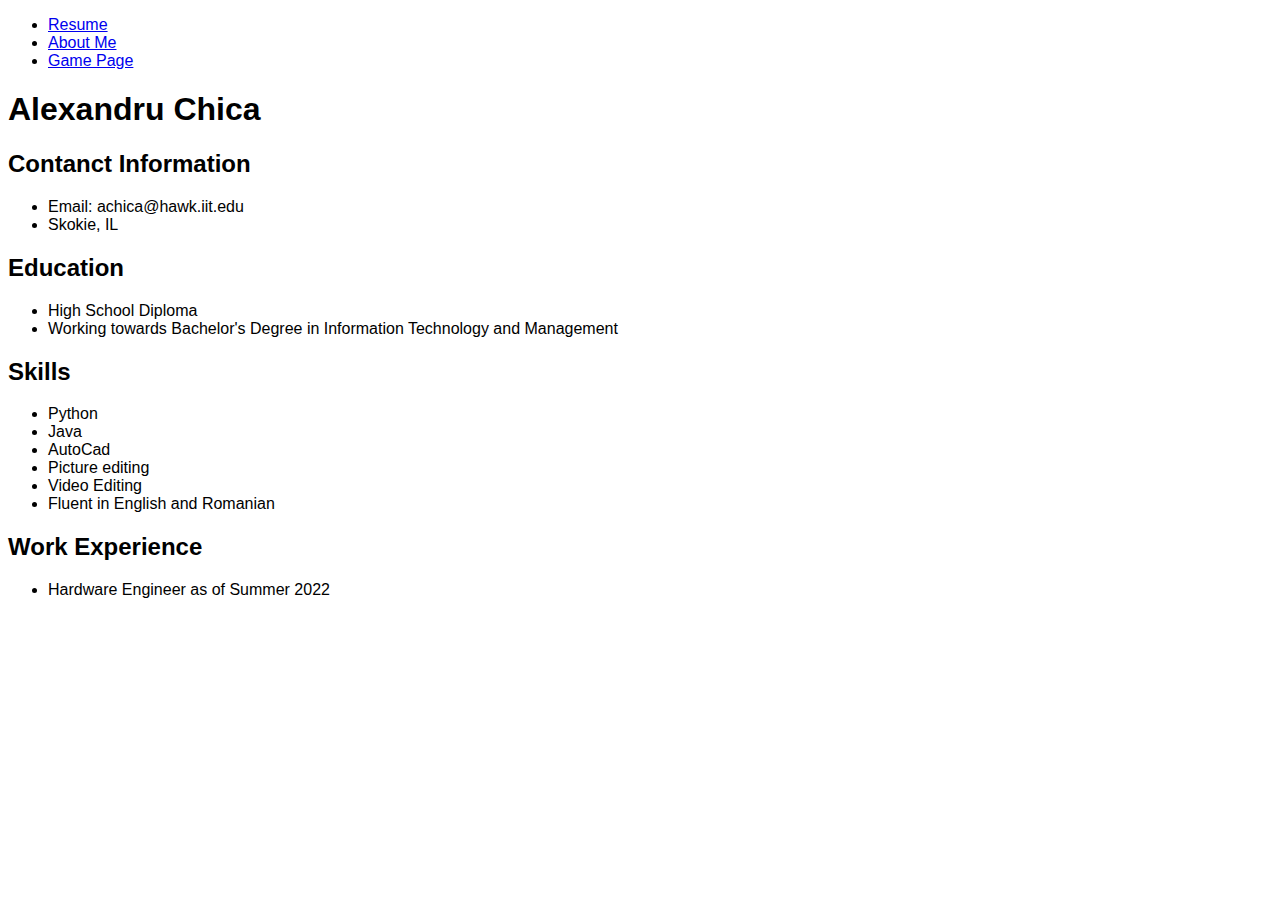
==== index.html @ da08099c "linked css and index file, changed resume text font" ====
<!DOCTYPE html>
<html lang="en">
<head>
  <meta charset="UTF-8">
  <title>Resume</title>
  <link rel="stylesheet" href="css/style.css">
  <link href="style/normalize.css" rel="stylesheet" type="text/css">
</head>
<body>
  <ul>
    <li><a href="index.html" title="samepage">Resume</a></li>
    <li><a href="aboutme.html" title="mepage">About Me</a></li>
    <li><a href="gamepage.html" title="gpage">Game Page</a></li>
  </ul>
  
  <h1>Alexandru Chica</h1>
  <section>
    <h2>Contanct Information</h2>
    <ul>
      <li>Email: achica@hawk.iit.edu</li>
      <li>Skokie, IL</li>
    </ul>
  </section>
  
  <section>
    <h2>Education</h2>
    <ul>
      <li>High School Diploma</li>
      <li>Working towards Bachelor's Degree in Information Technology and Management</li>
    </ul>
  </section>	
  
  <section>
    <h2>Skills</h2>
    <ul>
      <li>Python</li>
      <li>Java</li>
      <li>AutoCad</li>
      <li>Picture editing</li>
      <li>Video Editing</li>
      <li>Fluent in English and Romanian</li>
    </ul>
  </section>
	
  <section>
    <h2>Work Experience</h2>
    <ul>
      <li>Hardware Engineer as of Summer 2022</li>
    </ul>
  </section>
  
</body>
</html>
---- css/style.css ----
body {
  font-family: sans-serif;
}
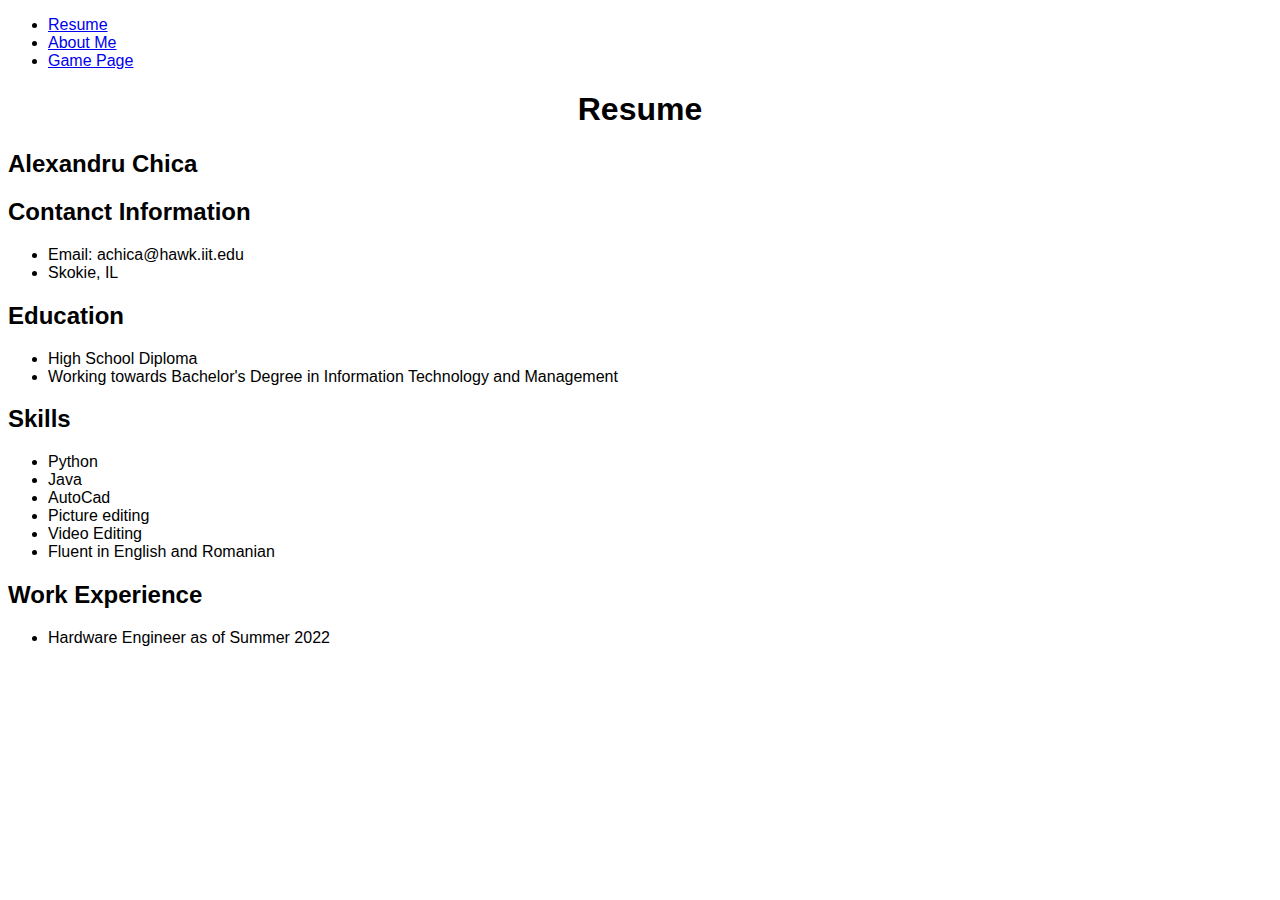
==== commit 0eacb50a: "added a new title for resume page and centered it" ====
--- a/index.html
+++ b/index.html
@@ -6,15 +6,19 @@
   <link rel="stylesheet" href="css/style.css">
   <link href="style/normalize.css" rel="stylesheet" type="text/css">
 </head>
-<body>
-  <ul>
-    <li><a href="index.html" title="samepage">Resume</a></li>
-    <li><a href="aboutme.html" title="mepage">About Me</a></li>
-    <li><a href="gamepage.html" title="gpage">Game Page</a></li>
-  </ul>
-  
-  <h1>Alexandru Chica</h1>
+<body class="resume">
+  <nav id="main-navbar">
+    <div id="navbar-container">
+    <ul>
+      <li><a href="index.html" title="samepage">Resume</a></li>
+      <li><a href="aboutme.html" title="mepage">About Me</a></li>
+      <li><a href="gamepage.html" title="gpage">Game Page</a></li>
+    </ul>
+	</div>
+  </nav>  
+  <h1>Resume</h1>
   <section>
+    <h2>Alexandru Chica</h2>
     <h2>Contanct Information</h2>
     <ul>
       <li>Email: achica@hawk.iit.edu</li>
--- a/css/style.css
+++ b/css/style.css
@@ -1,3 +1,8 @@
 body {
   font-family: sans-serif;
-}+}
+
+h1 {
+  text-align: center;
+}
+
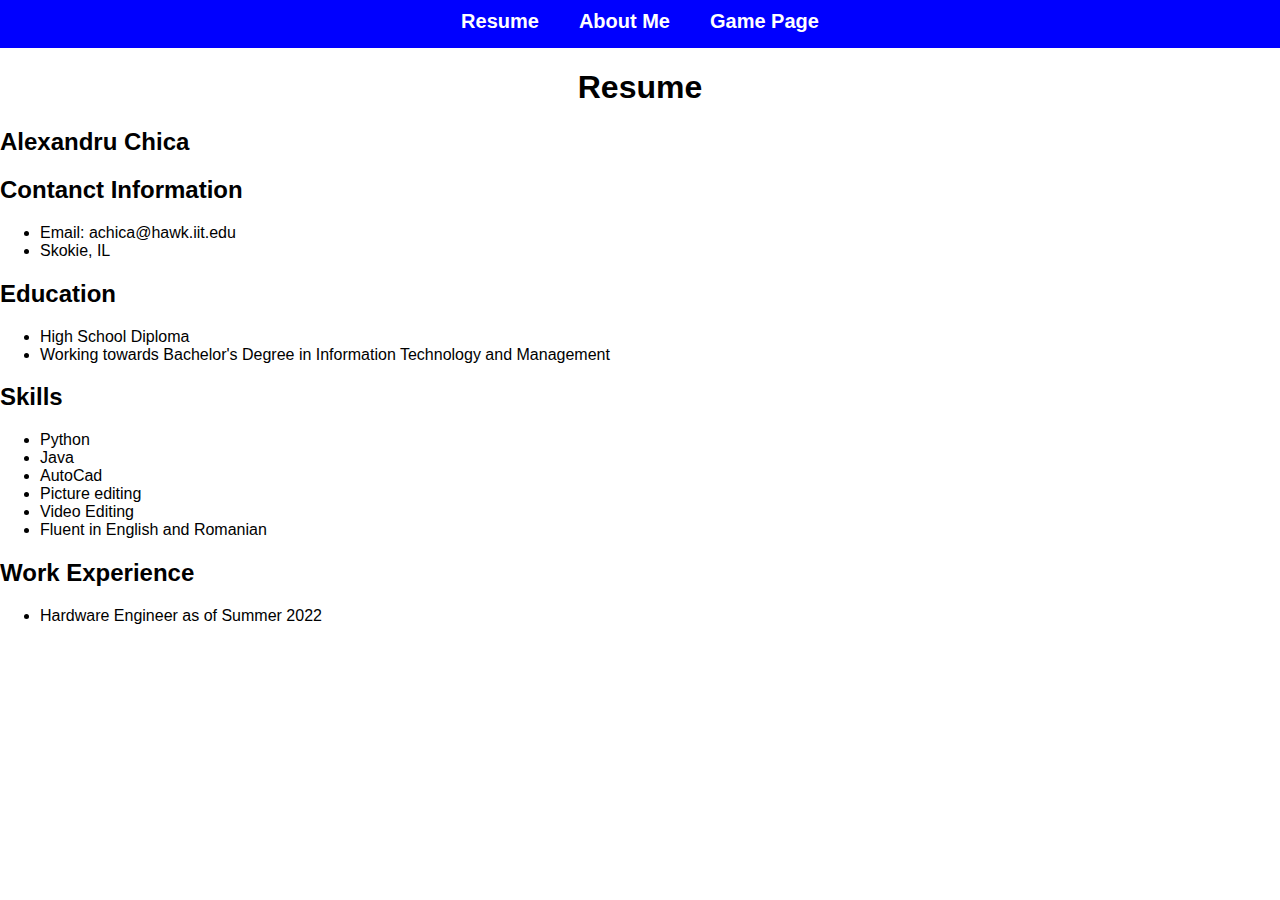
==== commit a499a6a3: "Update index.html" ====
--- a/index.html
+++ b/index.html
@@ -4,7 +4,7 @@
   <meta charset="UTF-8">
   <title>Resume</title>
   <link rel="stylesheet" href="css/style.css">
-  <link href="style/normalize.css" rel="stylesheet" type="text/css">
+  <link href="css/normalize.css" rel="stylesheet" type="text/css">
 </head>
 <body class="resume">
   <nav id="main-navbar">
--- a/css/style.css
+++ b/css/style.css
@@ -6,3 +6,43 @@
   text-align: center;
 }
 
+#main-navbar{
+	background-color: blue;
+	text-align: center;
+	font-size: 20px;
+	width: 100%;
+	font-weight: bold;
+	position: relative;
+}
+
+#navbar-container {
+  text-align: center;
+  width: 100%;
+  position: relative;
+}
+
+#main-navbar ul {
+  list-style-type: none;
+  display: inline-block;
+  margin: 0;
+  padding: 0;
+  overflow: hidden;
+}
+
+#main-navbar ul li {
+  display: block;
+  float: left;
+  left: 50%;
+  right: 50%;
+}
+
+#main-navbar ul li a {
+  color: #fff;
+  display: block;
+  padding: 10px 20px;
+  text-decoration: none;
+}
+  
+#main-navbar ul li a:hover {
+  background-color: #000;
+}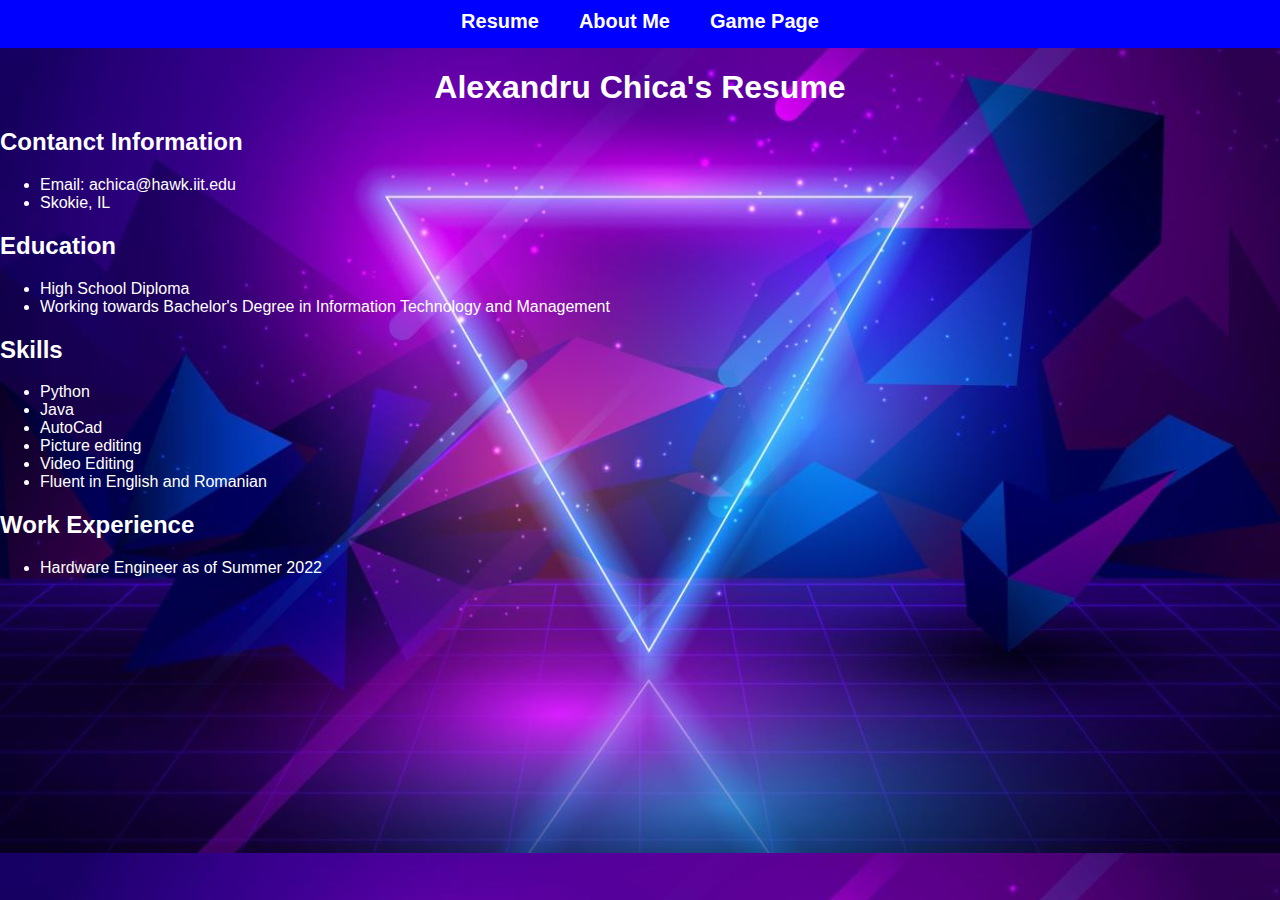
==== commit 0cc09835: "fixed css indentation" ====
--- a/index.html
+++ b/index.html
@@ -16,9 +16,8 @@
     </ul>
 	</div>
   </nav>  
-  <h1>Resume</h1>
+  <h1>Alexandru Chica's Resume</h1>
   <section>
-    <h2>Alexandru Chica</h2>
     <h2>Contanct Information</h2>
     <ul>
       <li>Email: achica@hawk.iit.edu</li>
--- a/css/style.css
+++ b/css/style.css
@@ -1,5 +1,8 @@
 body {
   font-family: sans-serif;
+  background-image: url("../images/bg.jpg");
+  background-size: cover;
+  color: white;
 }
 
 h1 {
@@ -7,12 +10,12 @@
 }
 
 #main-navbar{
-	background-color: blue;
-	text-align: center;
-	font-size: 20px;
-	width: 100%;
-	font-weight: bold;
-	position: relative;
+  background-color: blue;
+  text-align: center;
+  font-size: 20px;
+  width: 100%;
+  font-weight: bold;
+  position: relative;
 }
 
 #navbar-container {
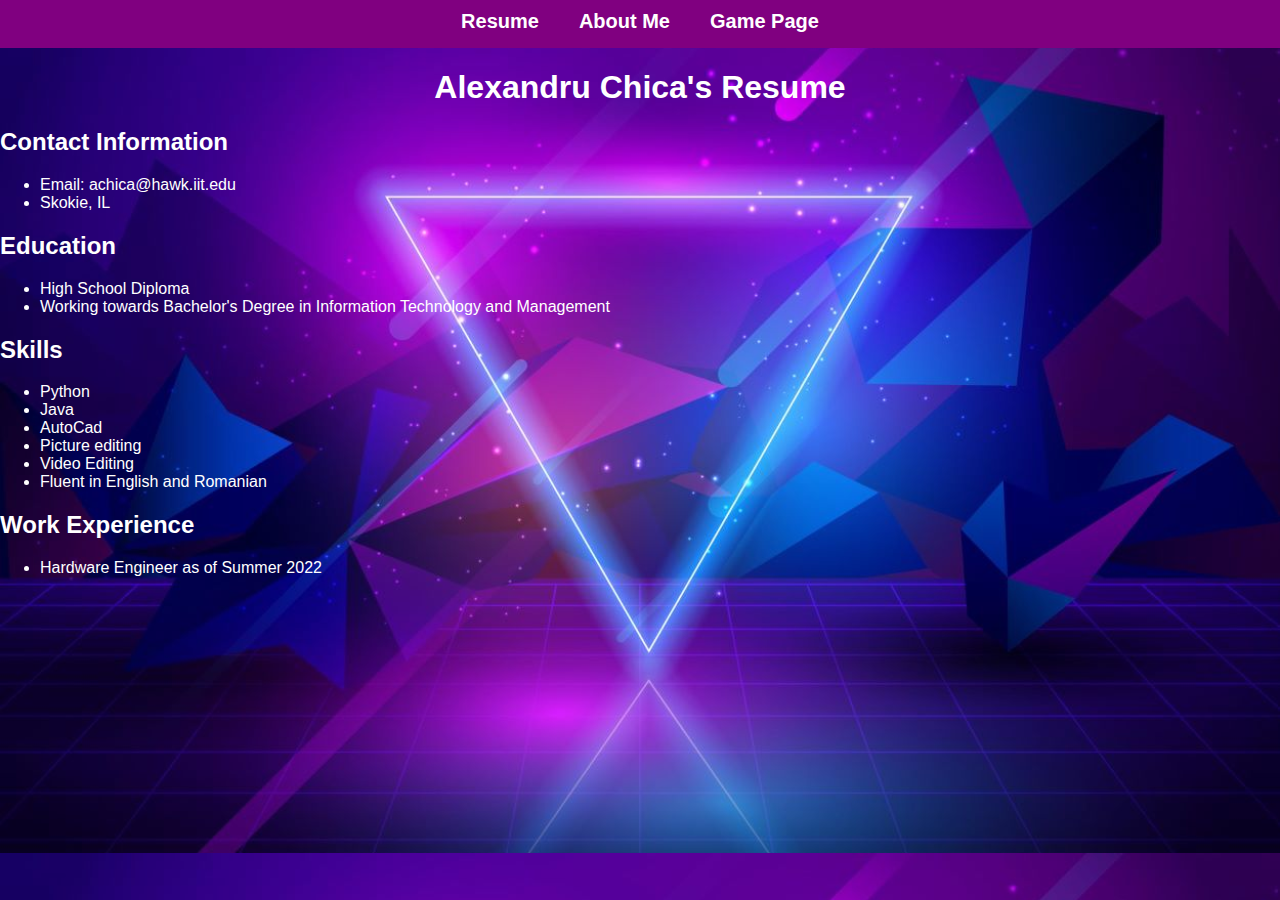
==== commit 13547de8: "changed navbar color and fixed grammar in resume page" ====
--- a/index.html
+++ b/index.html
@@ -18,7 +18,7 @@
   </nav>  
   <h1>Alexandru Chica's Resume</h1>
   <section>
-    <h2>Contanct Information</h2>
+    <h2>Contact Information</h2>
     <ul>
       <li>Email: achica@hawk.iit.edu</li>
       <li>Skokie, IL</li>
--- a/css/style.css
+++ b/css/style.css
@@ -10,7 +10,7 @@
 }
 
 #main-navbar{
-  background-color: blue;
+  background-color: purple;
   text-align: center;
   font-size: 20px;
   width: 100%;
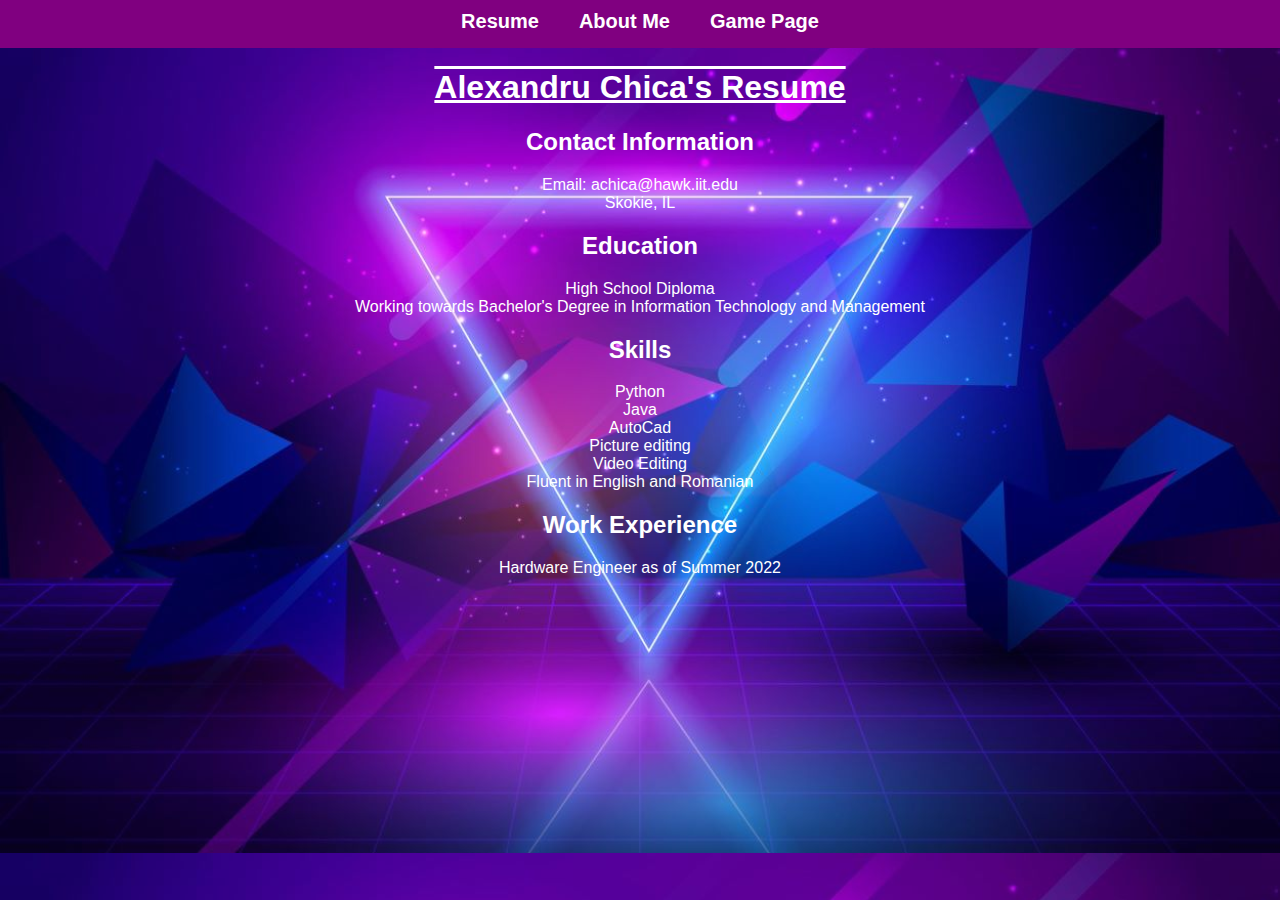
==== commit 14a54361: "centered text in resume page + underline/overline top" ====
--- a/index.html
+++ b/index.html
@@ -17,40 +17,33 @@
 	</div>
   </nav>  
   <h1>Alexandru Chica's Resume</h1>
-  <section>
-    <h2>Contact Information</h2>
-    <ul>
+  <div class="index-text">
+	<section>
+      <h2>Contact Information</h2>      
       <li>Email: achica@hawk.iit.edu</li>
-      <li>Skokie, IL</li>
-    </ul>
-  </section>
+      <li>Skokie, IL</li>      
+    </section>
   
-  <section>
-    <h2>Education</h2>
-    <ul>
+    <section>
+      <h2>Education</h2>      
       <li>High School Diploma</li>
-      <li>Working towards Bachelor's Degree in Information Technology and Management</li>
-    </ul>
-  </section>	
+      <li>Working towards Bachelor's Degree in Information Technology and Management</li>      
+    </section>	
   
-  <section>
-    <h2>Skills</h2>
-    <ul>
+    <section>
+      <h2>Skills</h2>
       <li>Python</li>
       <li>Java</li>
       <li>AutoCad</li>
       <li>Picture editing</li>
       <li>Video Editing</li>
-      <li>Fluent in English and Romanian</li>
-    </ul>
-  </section>
+      <li>Fluent in English and Romanian</li>      
+    </section>
 	
-  <section>
-    <h2>Work Experience</h2>
-    <ul>
+    <section>
+      <h2>Work Experience</h2>
       <li>Hardware Engineer as of Summer 2022</li>
-    </ul>
-  </section>
-  
+    </section>
+  </div>   
 </body>
 </html>--- a/css/style.css
+++ b/css/style.css
@@ -7,6 +7,15 @@
 
 h1 {
   text-align: center;
+  text-decoration: underline overline;
+}
+
+.index-text {
+	text-align: center;
+}
+
+.lul {
+	text-align: center;
 }
 
 #main-navbar{
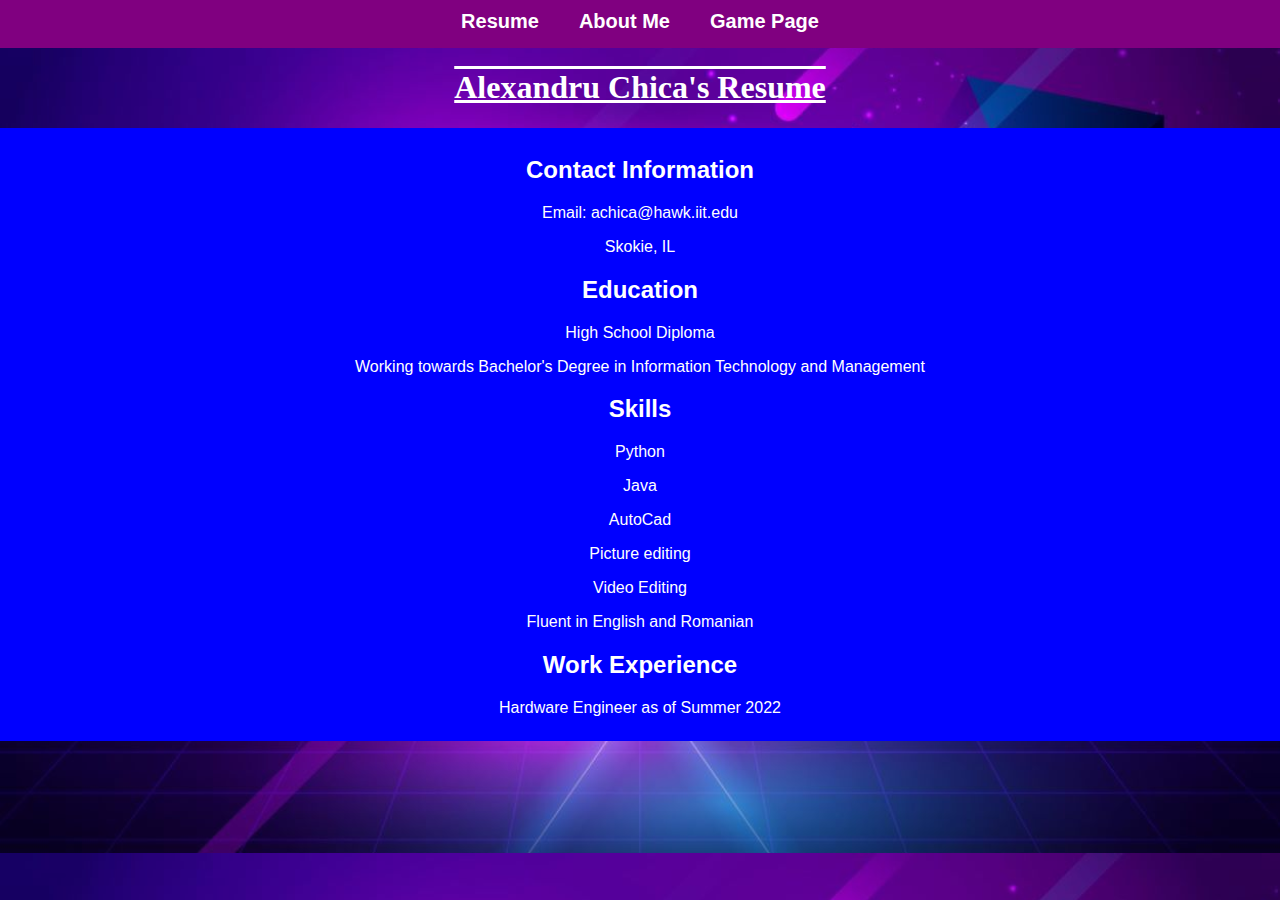
==== commit 7a9c5a66: "swapped li with p" ====
--- a/index.html
+++ b/index.html
@@ -20,29 +20,29 @@
   <div class="index-text">
 	<section>
       <h2>Contact Information</h2>      
-      <li>Email: achica@hawk.iit.edu</li>
-      <li>Skokie, IL</li>      
+      <p>Email: achica@hawk.iit.edu</p>
+      <p>Skokie, IL</p>      
     </section>
   
     <section>
       <h2>Education</h2>      
-      <li>High School Diploma</li>
-      <li>Working towards Bachelor's Degree in Information Technology and Management</li>      
+      <p>High School Diploma</p>
+      <p>Working towards Bachelor's Degree in Information Technology and Management</p>      
     </section>	
   
     <section>
       <h2>Skills</h2>
-      <li>Python</li>
-      <li>Java</li>
-      <li>AutoCad</li>
-      <li>Picture editing</li>
-      <li>Video Editing</li>
-      <li>Fluent in English and Romanian</li>      
+      <p>Python</p>
+      <p>Java</li>
+      <p>AutoCad</li>
+      <p>Picture editing</p>
+      <p>Video Editing</p>
+      <p>Fluent in English and Romanian</p>      
     </section>
 	
     <section>
       <h2>Work Experience</h2>
-      <li>Hardware Engineer as of Summer 2022</li>
+      <p>Hardware Engineer as of Summer 2022</p>
     </section>
   </div>   
 </body>
--- a/css/style.css
+++ b/css/style.css
@@ -5,17 +5,36 @@
   color: white;
 }
 
+@font-face {
+  font-family: 'madeavenue';
+  src: url(fonts/MADEAvenuePERSONALUSE-Regular.otf);
+}
+
 h1 {
   text-align: center;
   text-decoration: underline overline;
+  font-family: 'madeavenue'
 }
 
 .index-text {
-	text-align: center;
+  text-align: center;
+  background-color: blue;
+  padding: 0.5em
 }
 
-.lul {
-	text-align: center;
+.cntr {
+  text-align: center;
+}
+
+.aboutme-text {
+  text-align: center;
+  background-color: red;
+  padding: 0.5em;
+}
+
+.gp-text {
+  text-align: center;
+  padding: 0.5em;
 }
 
 #main-navbar{
